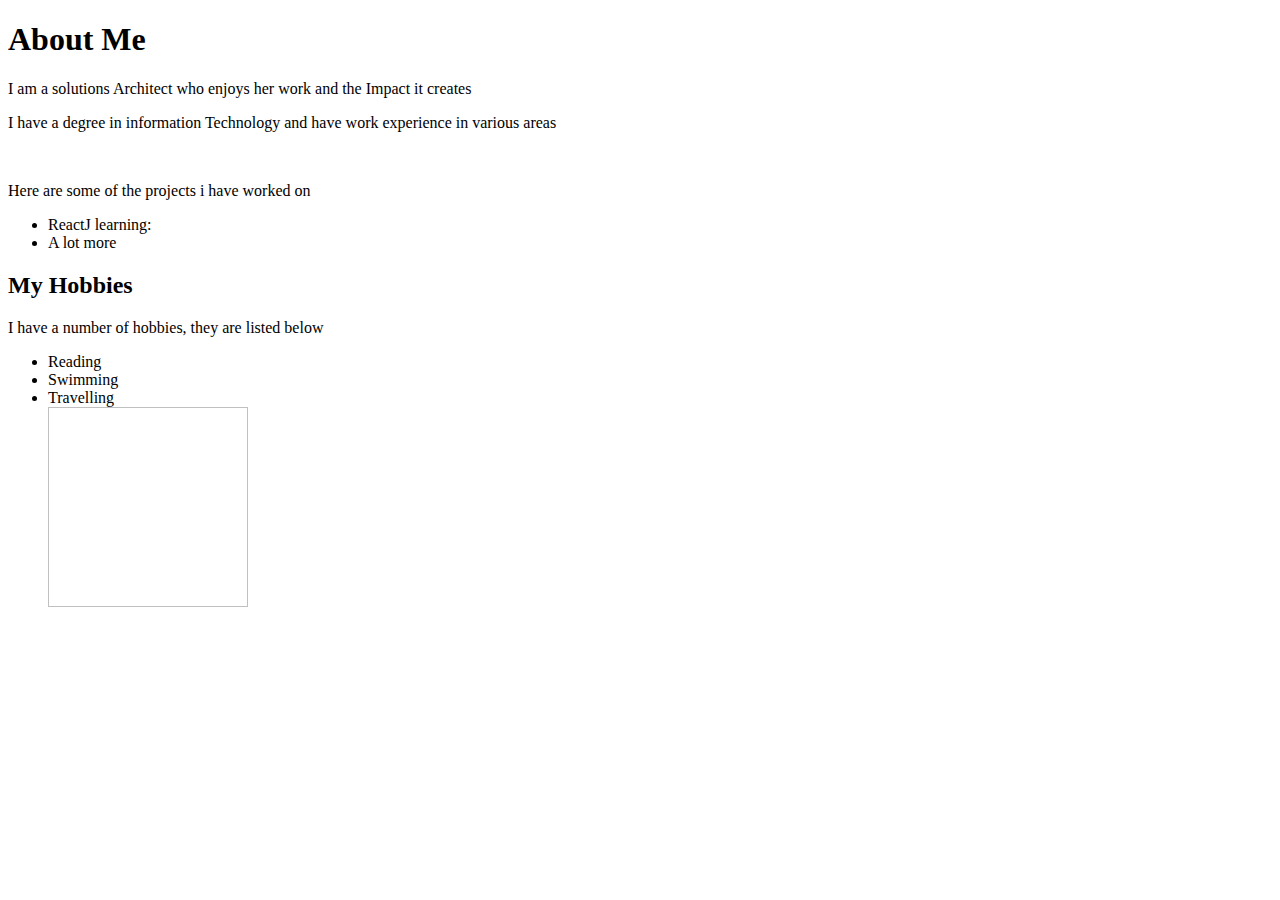
==== moringa/index.html @ 6816ee2a "updating image" ====
<!DOCTYPE html>
<html lang="en">
    <head>
      <title>Cecilia Madeda</title>
      <link href="style.css" rel="stylesheet" type="text/css">
      </head>
       <body> 
      <h1>About Me</h1>
        <p>I am a solutions Architect who enjoys her work and the Impact it creates</p>
        <p>I have a degree in information Technology and have work experience in various areas</p><br>
        <P>Here are some of the projects i have worked on</p>
        <ul>
          <li>ReactJ learning: </li>
          <li> A lot more</li>
         </ul> 
        <h2>My Hobbies</h2>
        <p>I have a number of hobbies, they are listed below</p>
        <ul>
          <li>Reading</li>
          <li> Swimming</li>
          <li>Travelling</li>
        <img scr="moringa/Phoenix.jpeg" width="200" height="200">
      </body>
      </head>
</html>
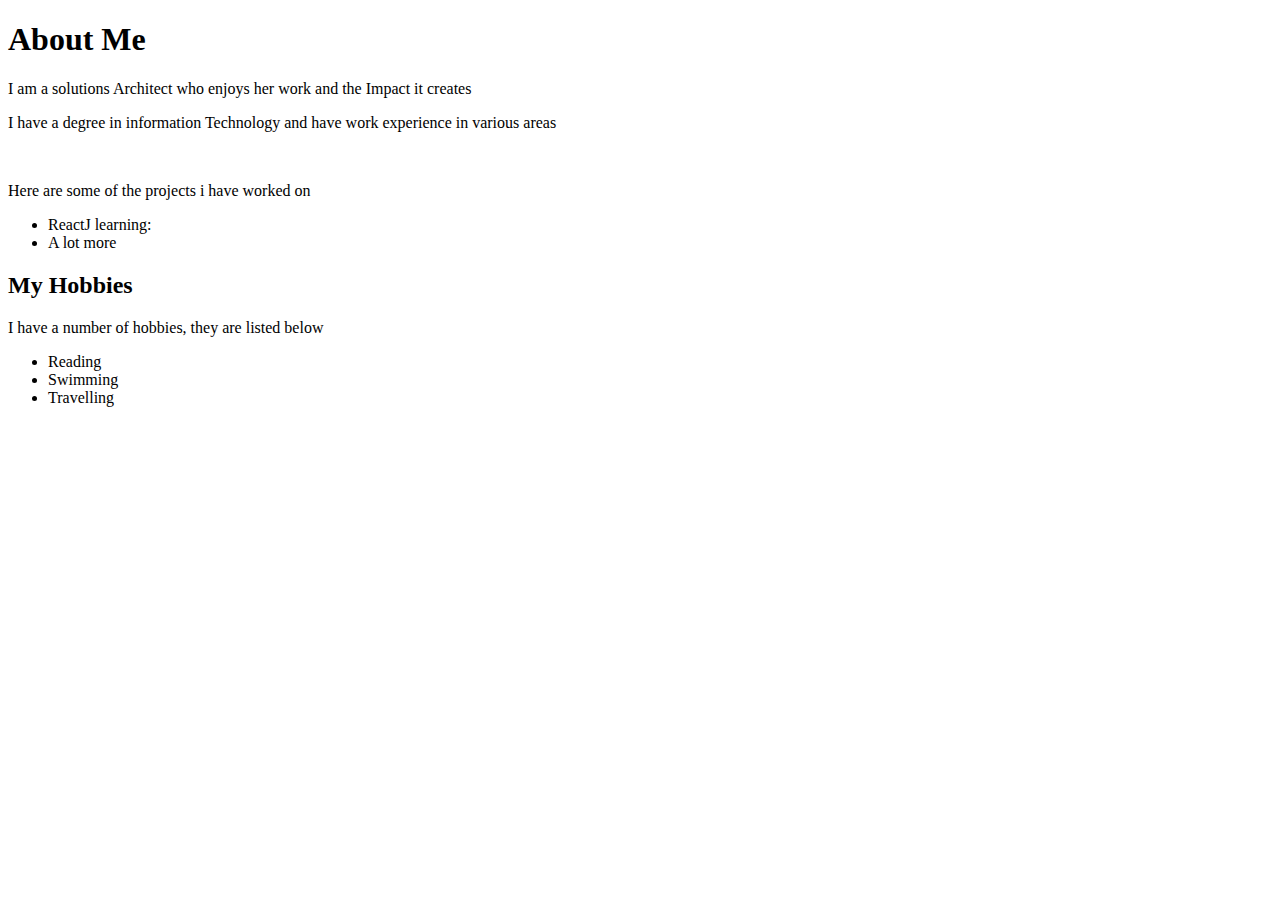
==== commit 96a86ddf: "another image update" ====
--- a/moringa/index.html
+++ b/moringa/index.html
@@ -19,7 +19,7 @@
           <li>Reading</li>
           <li> Swimming</li>
           <li>Travelling</li>
-        <img scr="moringa/Phoenix.jpeg" width="200" height="200">
+        <img scr="moringa/Phoenix.jpeg">
       </body>
       </head>
 </html>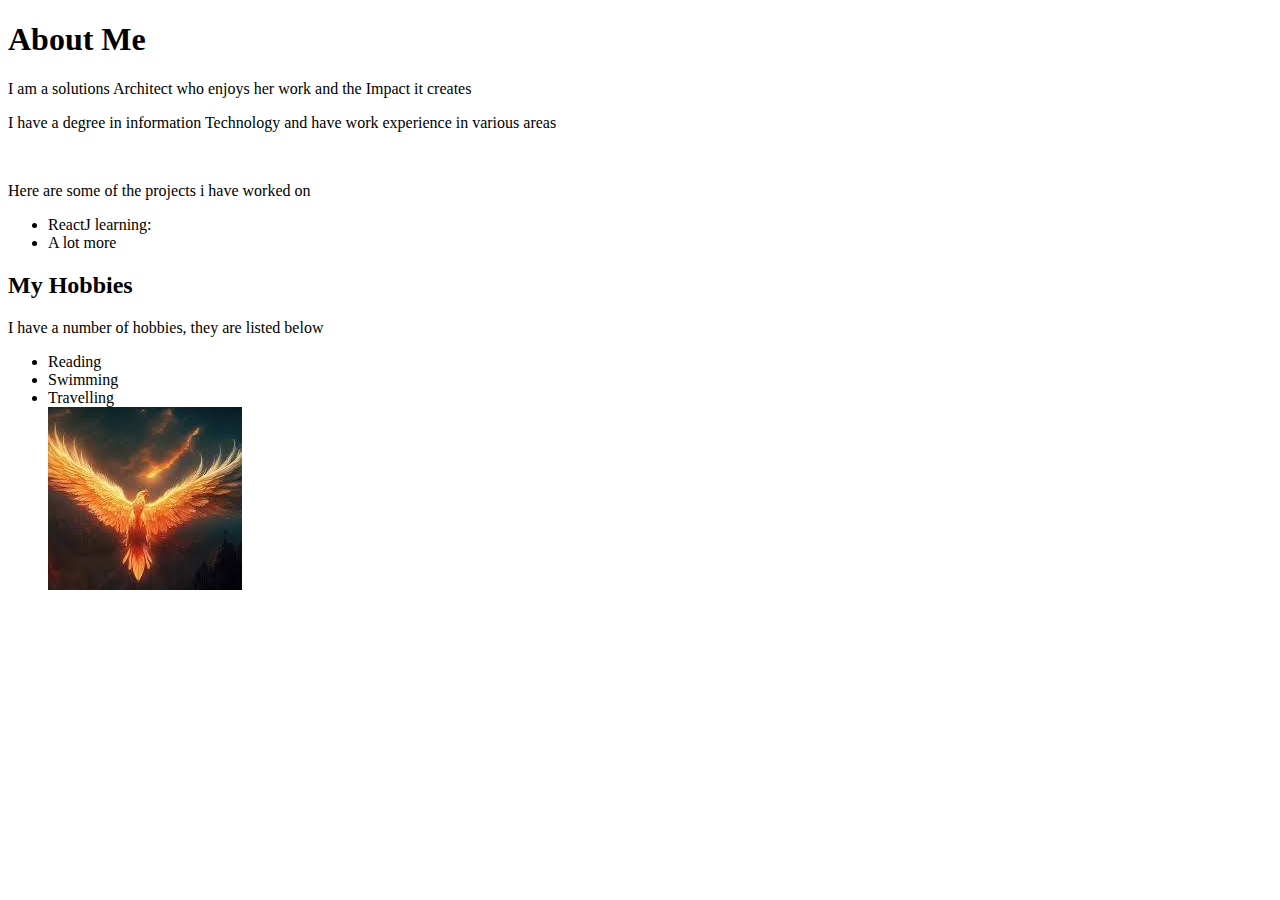
==== commit b9009565: "another image update" ====
--- a/moringa/index.html
+++ b/moringa/index.html
@@ -19,7 +19,7 @@
           <li>Reading</li>
           <li> Swimming</li>
           <li>Travelling</li>
-        <img scr="moringa/Phoenix.jpeg">
+        <img src="[data-uri]">
       </body>
       </head>
 </html>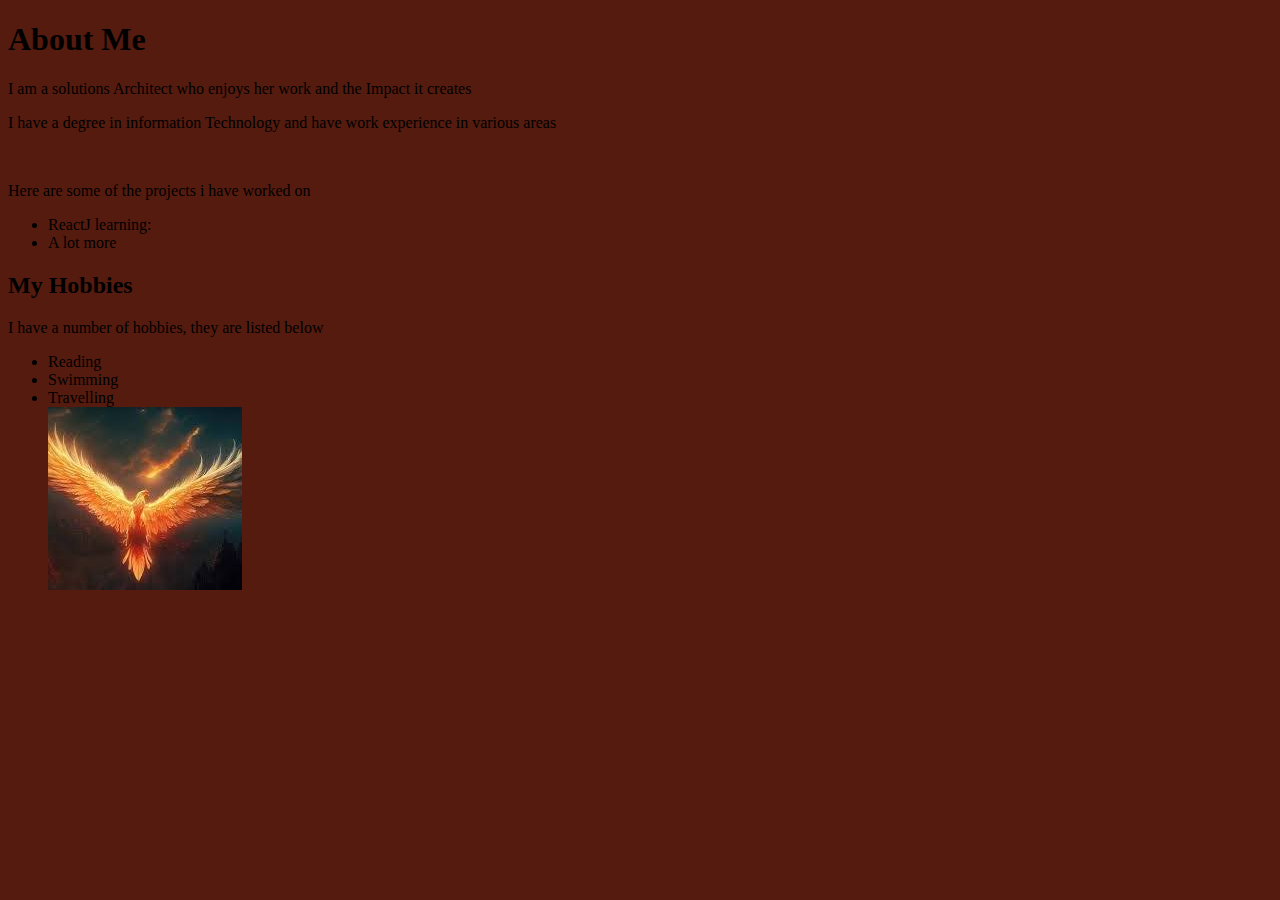
==== commit e422aca5: "background update" ====
--- a/moringa/index.html
+++ b/moringa/index.html
@@ -4,7 +4,7 @@
       <title>Cecilia Madeda</title>
       <link href="style.css" rel="stylesheet" type="text/css">
       </head>
-       <body> 
+       <body style="background-color: #551B0F;"> 
       <h1>About Me</h1>
         <p>I am a solutions Architect who enjoys her work and the Impact it creates</p>
         <p>I have a degree in information Technology and have work experience in various areas</p><br>
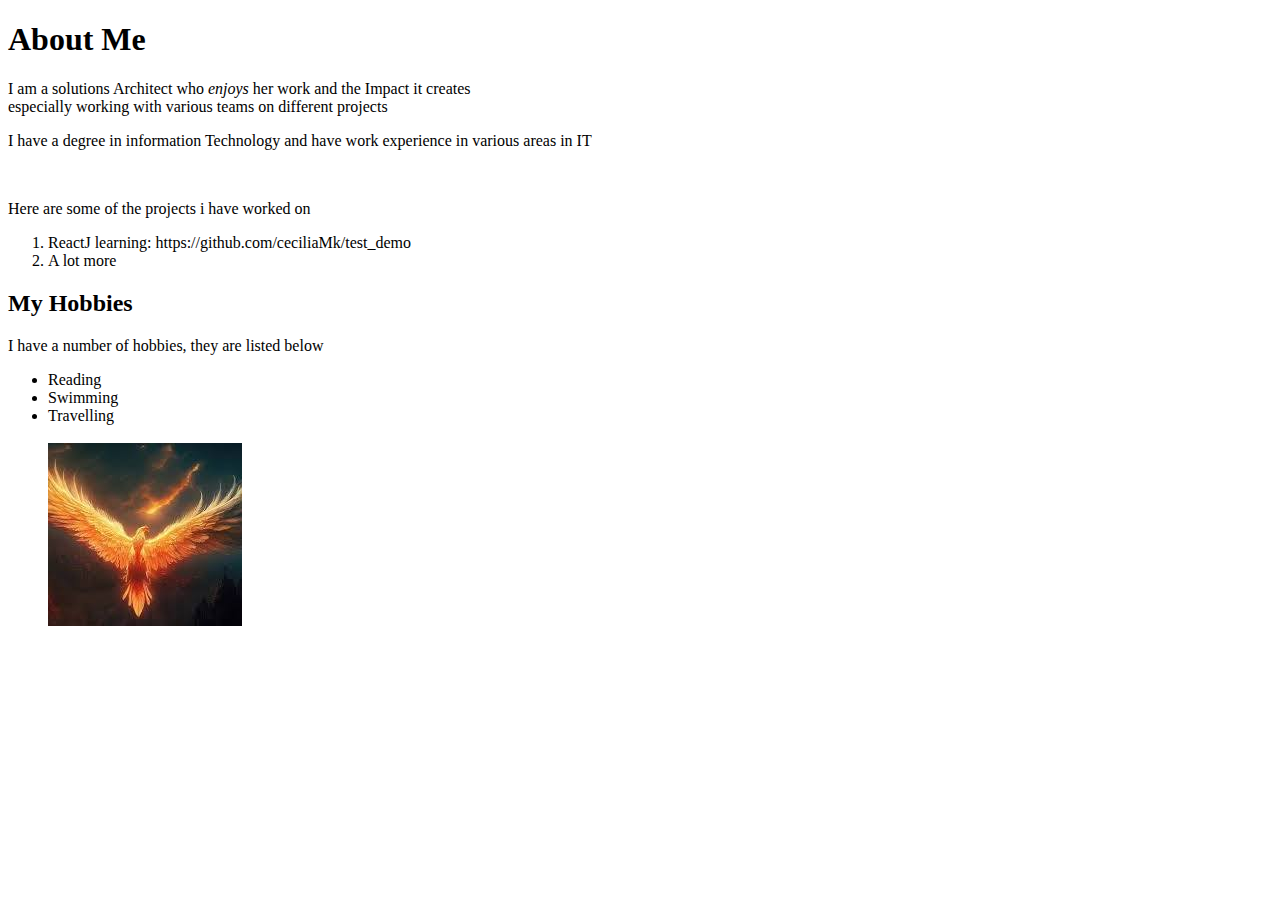
==== commit 4b7be005: "update on style" ====
--- a/moringa/index.html
+++ b/moringa/index.html
@@ -4,21 +4,22 @@
       <title>Cecilia Madeda</title>
       <link href="style.css" rel="stylesheet" type="text/css">
       </head>
-       <body style="background-color: #551B0F;"> 
+       <body> 
       <h1>About Me</h1>
-        <p>I am a solutions Architect who enjoys her work and the Impact it creates</p>
-        <p>I have a degree in information Technology and have work experience in various areas</p><br>
+        <p>I am a solutions Architect who <em>enjoys</em> her work and the Impact it creates<br>
+        especially working with various teams on different projects</p>
+        <p>I have a degree in information Technology and have work experience in various areas in IT</p><br>
         <P>Here are some of the projects i have worked on</p>
-        <ul>
-          <li>ReactJ learning: </li>
+        <ol>
+          <li>ReactJ learning: https://github.com/ceciliaMk/test_demo </li>
           <li> A lot more</li>
-         </ul> 
+         </ol> 
         <h2>My Hobbies</h2>
         <p>I have a number of hobbies, they are listed below</p>
         <ul>
           <li>Reading</li>
           <li> Swimming</li>
-          <li>Travelling</li>
+          <li>Travelling</li><br>
         <img src="[data-uri]">
       </body>
       </head>
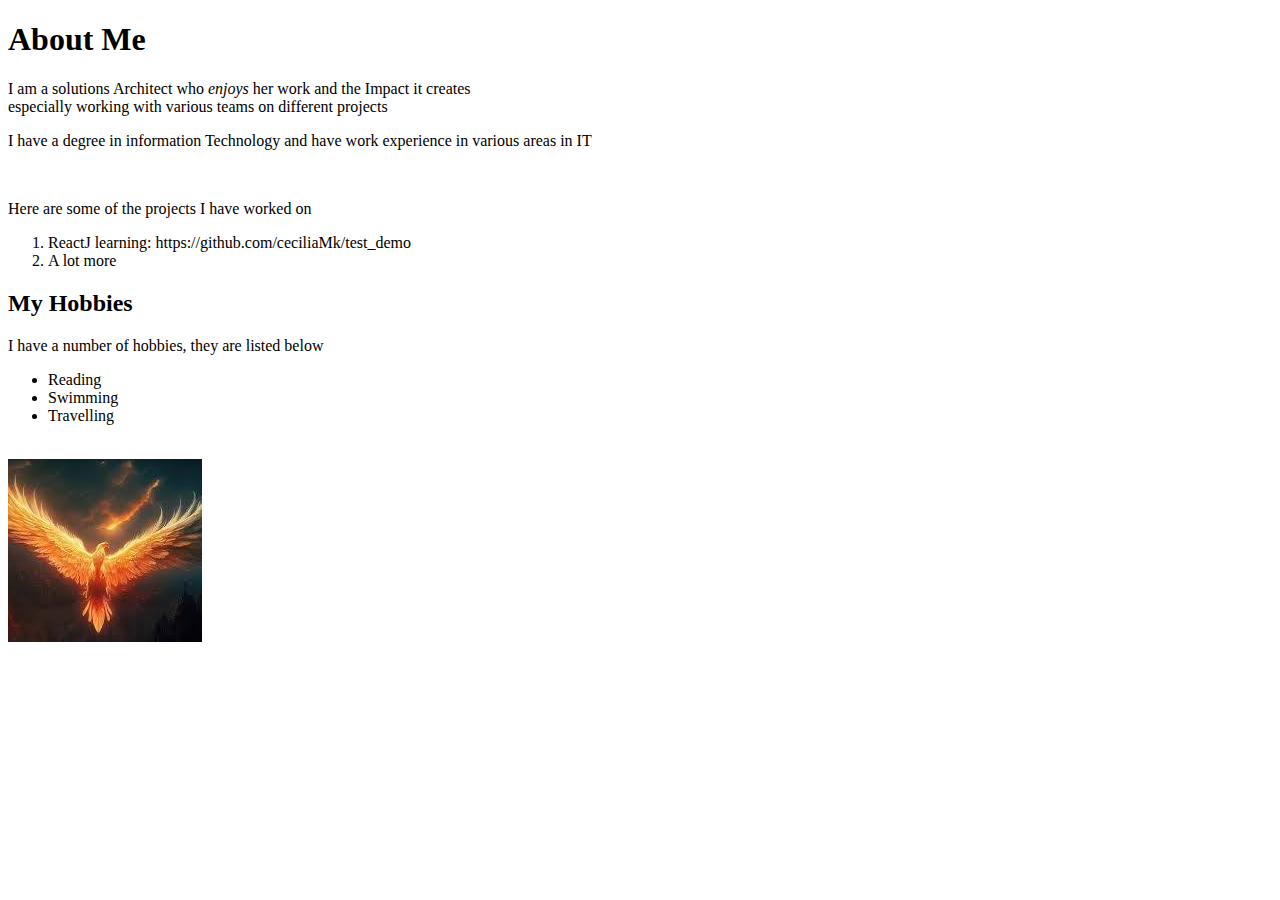
==== commit 20b8d681: "final css adjustments" ====
--- a/moringa/index.html
+++ b/moringa/index.html
@@ -1,15 +1,19 @@
 <!DOCTYPE html>
 <html lang="en">
     <head>
+        <meta charset="UTF-8">
+        <meta http-equiv="X-UA-Compatible" content="IE=edge">
+        <meta name="viewport" content="width=device-width, initial-scale=1.0">
       <title>Cecilia Madeda</title>
       <link href="style.css" rel="stylesheet" type="text/css">
       </head>
        <body> 
+        <div class="container">
       <h1>About Me</h1>
         <p>I am a solutions Architect who <em>enjoys</em> her work and the Impact it creates<br>
         especially working with various teams on different projects</p>
         <p>I have a degree in information Technology and have work experience in various areas in IT</p><br>
-        <P>Here are some of the projects i have worked on</p>
+        <P>Here are some of the projects I have worked on</p>
         <ol>
           <li>ReactJ learning: https://github.com/ceciliaMk/test_demo </li>
           <li> A lot more</li>
@@ -20,7 +24,9 @@
           <li>Reading</li>
           <li> Swimming</li>
           <li>Travelling</li><br>
+          </ul>
         <img src="[data-uri]">
-      </body>
+      </div> 
+    </body>
       </head>
 </html>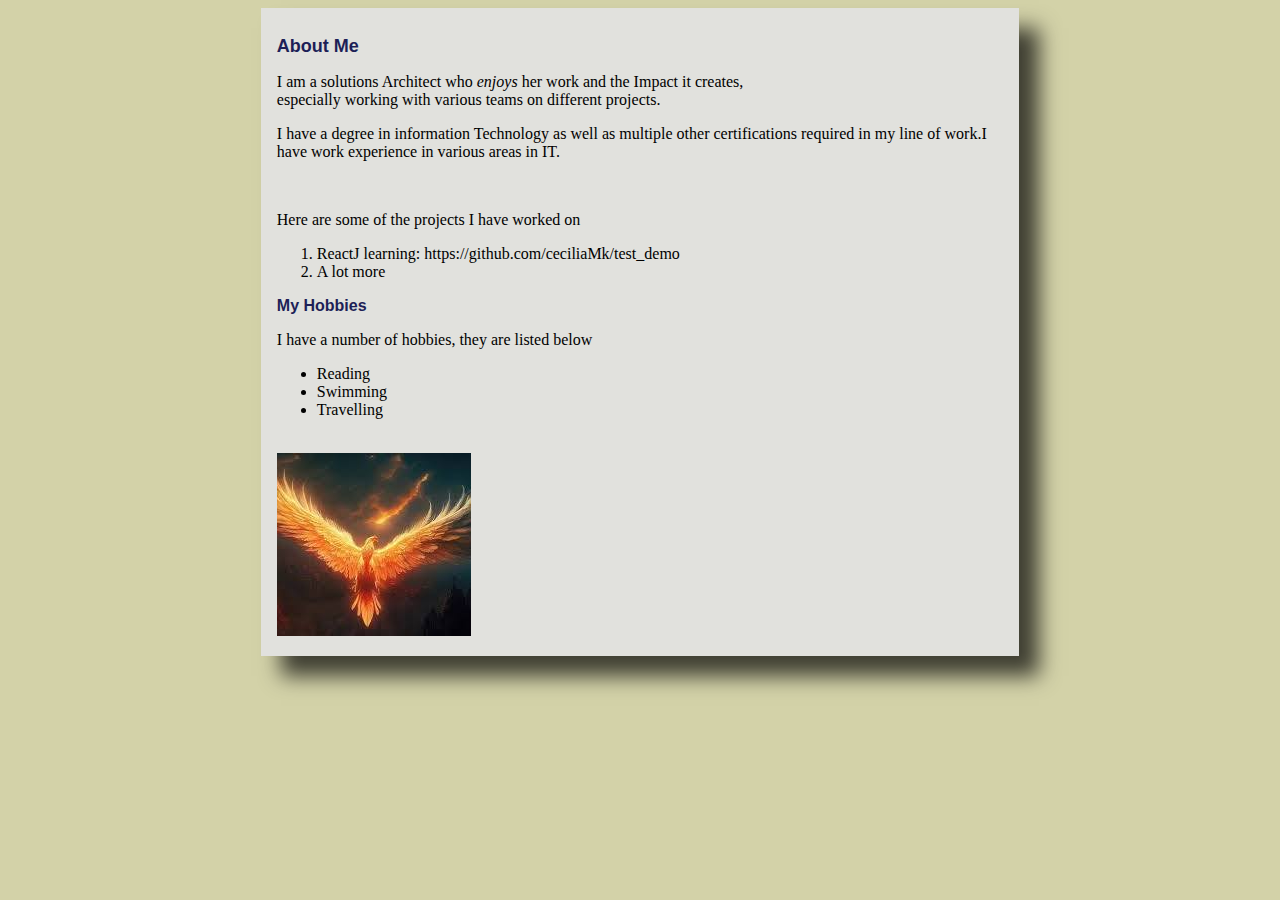
==== commit be92c549: "updates to content" ====
--- a/moringa/index.html
+++ b/moringa/index.html
@@ -10,9 +10,10 @@
        <body> 
         <div class="container">
       <h1>About Me</h1>
-        <p>I am a solutions Architect who <em>enjoys</em> her work and the Impact it creates<br>
-        especially working with various teams on different projects</p>
-        <p>I have a degree in information Technology and have work experience in various areas in IT</p><br>
+        <p>I am a solutions Architect who <em>enjoys</em> her work and the Impact it creates,<br>
+        especially working with various teams on different projects. </p>
+        <p>I have a degree in information Technology as well as multiple other certifications required in my line of work.I have work experience in various areas in IT. 
+        </p><br>
         <P>Here are some of the projects I have worked on</p>
         <ol>
           <li>ReactJ learning: https://github.com/ceciliaMk/test_demo </li>
--- a/moringa/style.css
+++ b/moringa/style.css
@@ -0,0 +1,36 @@
+body{
+    background-color: #D3D2A8;
+}
+*{
+
+    box-sizing: border-box;
+
+}
+
+.container
+
+{
+
+margin: auto;
+
+width: 60%;
+
+padding: 16px;
+
+background-color:#E1E1DD ;
+
+box-shadow: 20px 20px 20px 0px rgb(0, 0,0 ,0.7);
+
+}
+h1 {
+color:#1D1F57;
+font-family:Arial, Helvetica, sans-serif;
+font-size: large;
+font-weight: bold;
+}
+h2 {
+    color:#1D1F57;
+    font-family:Arial, Helvetica, sans-serif;
+    font-size:medium;
+    font-weight: bold;
+    }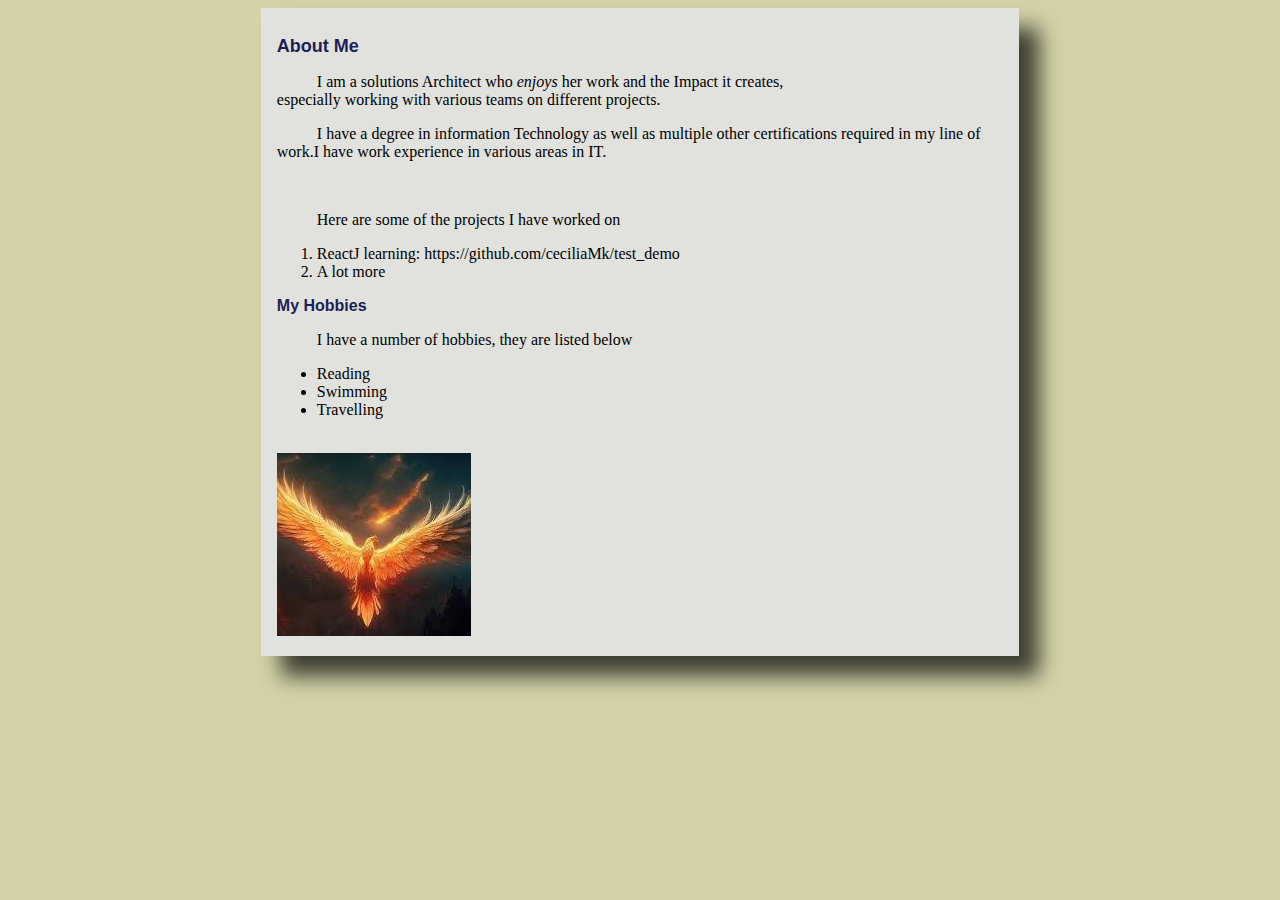
==== commit 28a5403e: "styling lists" ====
--- a/moringa/index.html
+++ b/moringa/index.html
@@ -16,8 +16,8 @@
         </p><br>
         <P>Here are some of the projects I have worked on</p>
         <ol>
-          <li>ReactJ learning: https://github.com/ceciliaMk/test_demo </li>
-          <li> A lot more</li>
+          <li><span>ReactJ learning: https://github.com/ceciliaMk/test_demo</span> </li>
+          <li><span> A lot more</span></li>
          </ol> 
         <h2>My Hobbies</h2>
         <p>I have a number of hobbies, they are listed below</p>
--- a/moringa/style.css
+++ b/moringa/style.css
@@ -33,4 +33,10 @@
     font-family:Arial, Helvetica, sans-serif;
     font-size:medium;
     font-weight: bold;
-    }+    }
+   p {
+      color: blueblack;
+      text-indent: 40px;
+      
+    }
+  